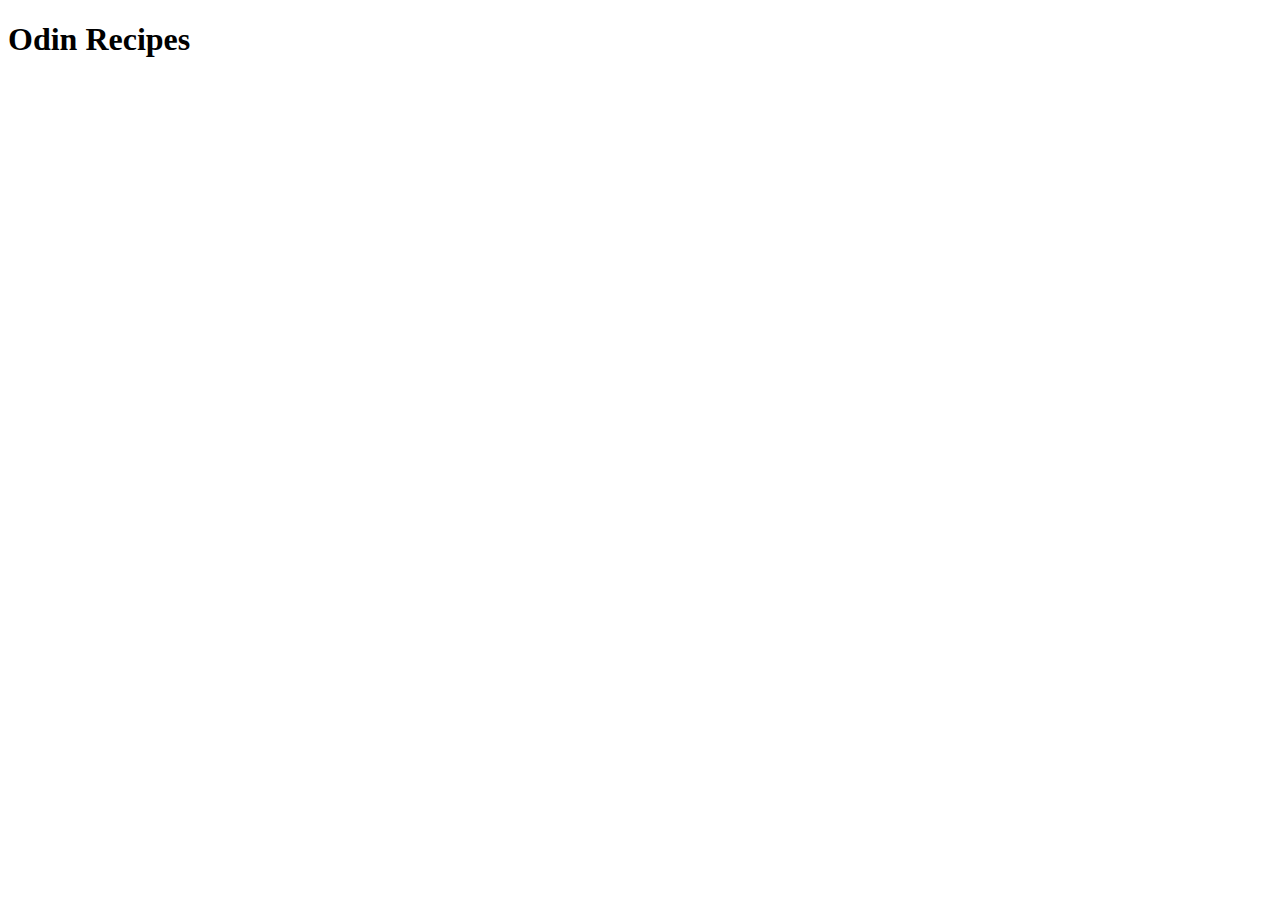
==== index.html @ d4faf652 "Initial setup" ====
<!DOCTYPE html>
<html lang="en">
<head>
    <meta charset="UTF-8">
    <meta http-equiv="X-UA-Compatible" content="IE=edge">
    <meta name="viewport" content="width=device-width, initial-scale=1.0">
    <title>Odin Recipes</title>
</head>
<body>
    <h1>Odin Recipes</h1>
    
    
</body>
</html>
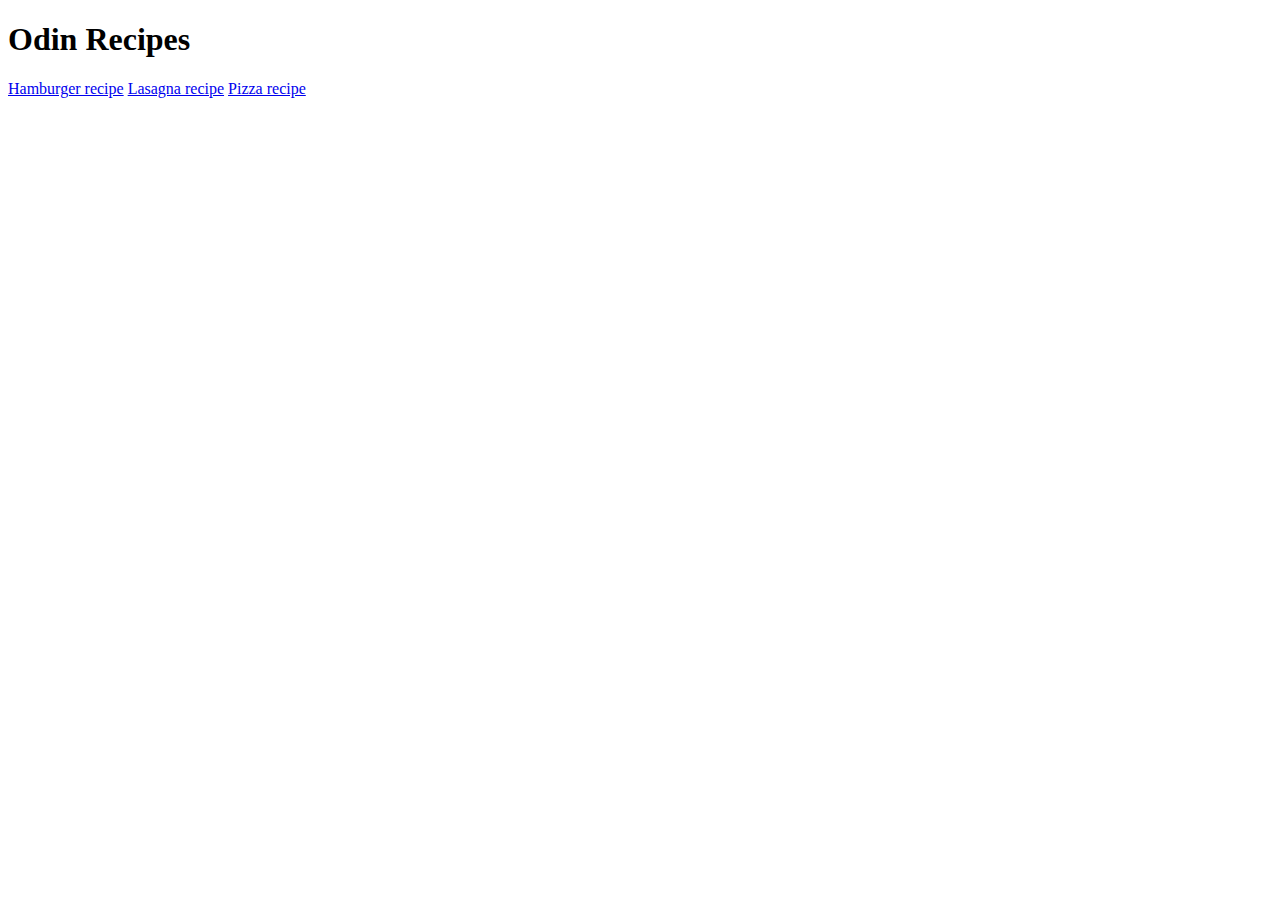
==== commit 5c484d66: "Made links to individual recipes" ====
--- a/index.html
+++ b/index.html
@@ -8,7 +8,9 @@
 </head>
 <body>
     <h1>Odin Recipes</h1>
-    
+    <a href="recipes/hamburger.html">Hamburger recipe</a>
+    <a href="recipes/lasagna.html">Lasagna recipe</a>
+    <a href="recipes/pizza.html">Pizza recipe</a>
     
 </body>
 </html>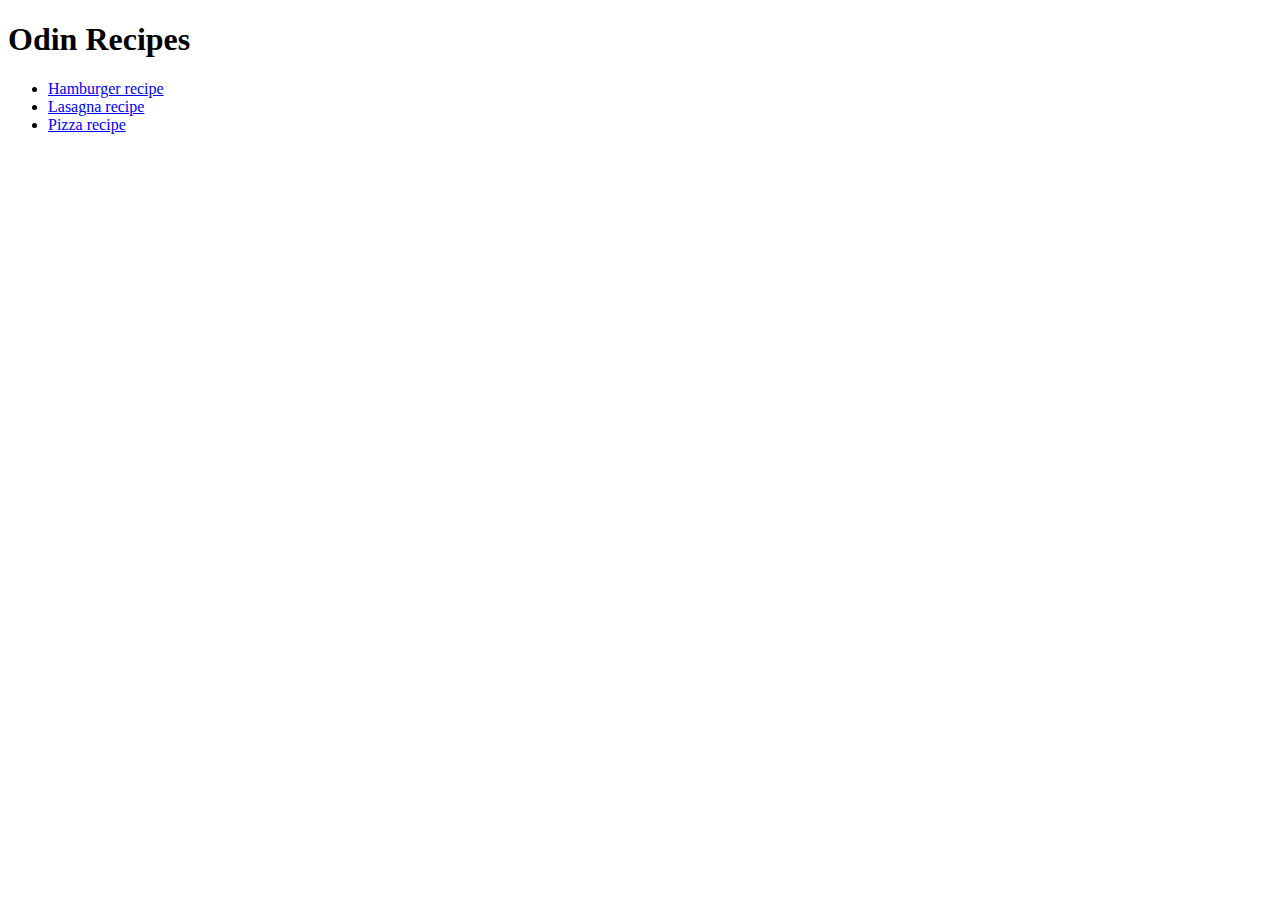
==== commit bc6bc483: "Put the recipes in a unordered list" ====
--- a/index.html
+++ b/index.html
@@ -8,9 +8,10 @@
 </head>
 <body>
     <h1>Odin Recipes</h1>
-    <a href="recipes/hamburger.html">Hamburger recipe</a>
-    <a href="recipes/lasagna.html">Lasagna recipe</a>
-    <a href="recipes/pizza.html">Pizza recipe</a>
-    
+    <ul>
+        <li><a href="recipes/hamburger.html">Hamburger recipe</a> </li>
+        <li><a href="recipes/lasagna.html">Lasagna recipe</a></li>
+        <li><a href="recipes/pizza.html">Pizza recipe</a></li>
+    </ul>
 </body>
 </html>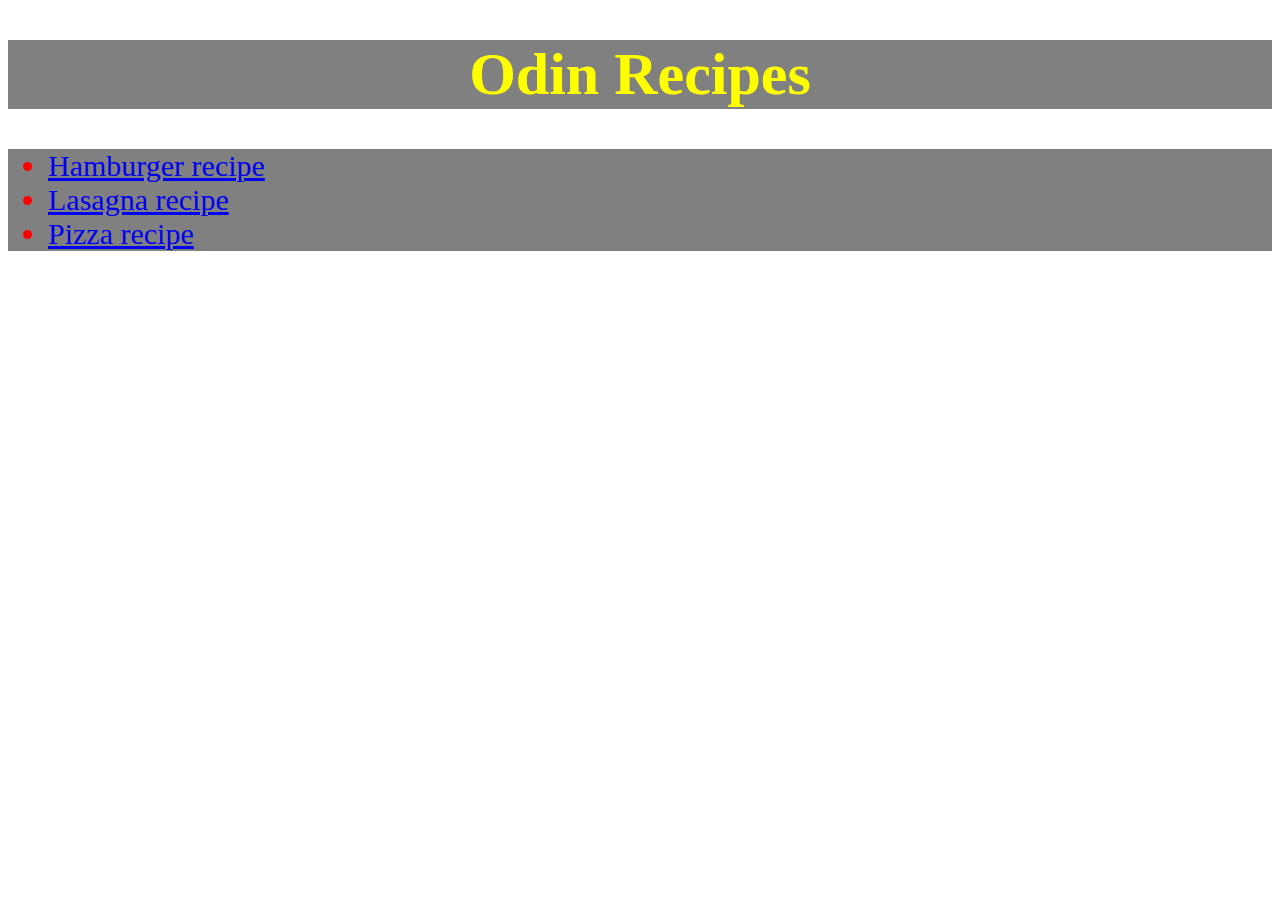
==== commit 70a25ef5: "Added some basic css" ====
--- a/index.html
+++ b/index.html
@@ -5,13 +5,14 @@
     <meta http-equiv="X-UA-Compatible" content="IE=edge">
     <meta name="viewport" content="width=device-width, initial-scale=1.0">
     <title>Odin Recipes</title>
+    <link rel="stylesheet" href="styles.css">
 </head>
 <body>
-    <h1>Odin Recipes</h1>
-    <ul>
-        <li><a href="recipes/hamburger.html">Hamburger recipe</a> </li>
-        <li><a href="recipes/lasagna.html">Lasagna recipe</a></li>
-        <li><a href="recipes/pizza.html">Pizza recipe</a></li>
+    <h1 class="Header">Odin Recipes</h1>
+    <ul class="Links">
+        <li class="Link"><a href="recipes/hamburger.html">Hamburger recipe</a> </li>
+        <li class="Link"><a href="recipes/lasagna.html">Lasagna recipe</a></li>
+        <li class="Link"><a href="recipes/pizza.html">Pizza recipe</a></li>
     </ul>
 </body>
 </html>--- a/styles.css
+++ b/styles.css
@@ -0,0 +1,23 @@
+.Header{
+    color: yellow;
+    font-size: 60px;
+    font-weight: bold;
+    background-color: gray;
+    text-align: center;
+}
+
+.Links{
+    background-color: gray;
+    color: red;
+    font-size: 30px;   
+}
+
+.Link{
+    color: red;
+}
+
+.Recipe-Header{
+    color: green;
+    font-weight: bold;
+    font-size: 60px;
+}